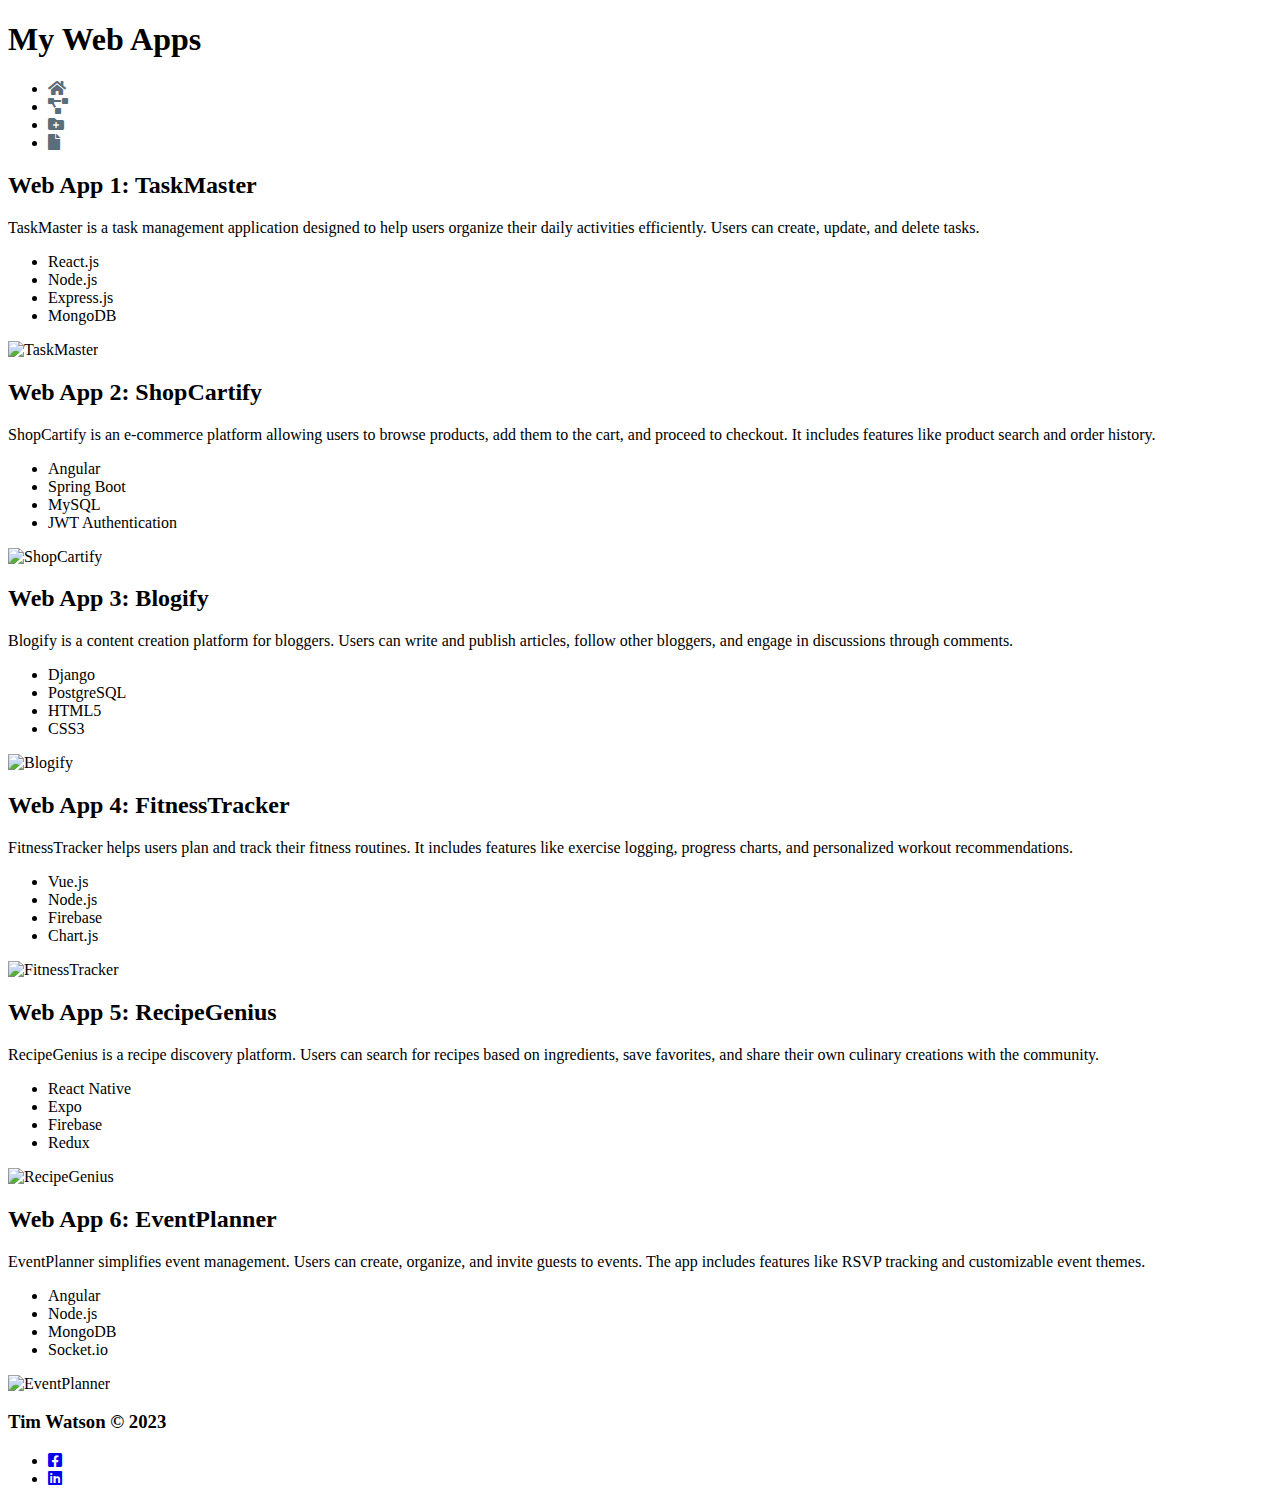
==== pages/appSamples.html @ 50c1b13a "portfolio" ====
<!DOCTYPE html>
<html lang="en">
<head>
    <meta charset="UTF-8">
    <meta name="viewport" content="width=device-width, initial-scale=1.0">
    <link rel ="stylesheet" href="../css/stylesheet.css">
    <link href="../Lib/fontawesome/css/all.css" rel="stylesheet">
    <title>Web App Samples</title>
</head>
<body>
    <div id="p-topContainer">
        <header id="p-header">
            <div id="p-title">
                <div>
                    <h1>My Web Apps</h1>    
                </div>    
            </div>
            <nav>
                <ul id="p-mainNav">
                    <li><a href="../index.html"><i class="fas fa-home" style="color: #596E79;"></i></a></li>
                    <li><a href="/pages/appSamples.html"><i class="fas fa-project-diagram" style="color: #596E79;"></i></a></li>
                    <li><a href="/pages/otherSamples.html"><i class="fas fa-folder-plus" style="color: #596E79;"></i></a></li>
                    <li><a href="/pages/resume.html"><i class="fas fa-file" style="color: #596E79;"></i></a></li>
                </ul>
            </nav>
        </header>
    </div>
    <div class="bigBlocktxt">
        <section class="secBlock">
            <h2 class="sectionHeader">Web App 1: TaskMaster</h2>
            <p>TaskMaster is a task management application designed to help users organize their daily activities efficiently. Users can create, update, and delete tasks.</p>
            <div class="s-imgContainer">
                <ul>
                    <li>React.js</li>
                    <li>Node.js</li>
                    <li>Express.js</li>
                    <li>MongoDB</li>
                </ul>
                <img class= "s-appImg" src="../images/task.jpg" alt="TaskMaster">
            </div>
        </section>
        
        <section class="secBlock">
            <h2 class="sectionHeader">Web App 2: ShopCartify</h2>
            <p>ShopCartify is an e-commerce platform allowing users to browse products, add them to the cart, and proceed to checkout. It includes features like product search and order history.</p>
            <div class="s-imgContainer">
                <ul>
                    <li>Angular</li>
                    <li>Spring Boot</li>
                    <li>MySQL</li>
                    <li>JWT Authentication</li>
                </ul>
                <img class= "s-appImg" src="../images/shopping.jpg" alt="ShopCartify">
            </div>
        </section>
        
        <section class="secBlock">
            <h2 class="sectionHeader">Web App 3: Blogify</h2>
            <p>Blogify is a content creation platform for bloggers. Users can write and publish articles, follow other bloggers, and engage in discussions through comments.</p>
            <div class="s-imgContainer">
                <ul>
                    <li>Django</li>
                    <li>PostgreSQL</li>
                    <li>HTML5</li>
                    <li>CSS3</li>
                </ul>
                <img class= "s-appImg" src="../images/blog.jpg" alt="Blogify">
            </div>
        </section>
        
        <section class="secBlock">
            <h2 class="sectionHeader">Web App 4: FitnessTracker</h2>
            <p>FitnessTracker helps users plan and track their fitness routines. It includes features like exercise logging, progress charts, and personalized workout recommendations.</p>
            <div class="s-imgContainer">
                <ul>
                    <li>Vue.js</li>
                    <li>Node.js</li>
                    <li>Firebase</li>
                    <li>Chart.js</li>
                </ul>
                <img class= "s-appImg" src="../images/fitness.jpg" alt="FitnessTracker">
            </div>    
        </section>
        
        <section class="secBlock">
            <h2 class="sectionHeader">Web App 5: RecipeGenius</h2>
            <p>RecipeGenius is a recipe discovery platform. Users can search for recipes based on ingredients, save favorites, and share their own culinary creations with the community.</p>
            <div class="s-imgContainer">
                <ul>
                    <li>React Native</li>
                    <li>Expo</li>
                    <li>Firebase</li>
                    <li>Redux</li>
                </ul>
                <img class= "s-appImg" src="../images/recipe.jpg" alt="RecipeGenius">
            </div>    
        </section>
        
        <section class="secBlock">
            <h2 class="sectionHeader">Web App 6: EventPlanner</h2>
            <p>EventPlanner simplifies event management. Users can create, organize, and invite guests to events. The app includes features like RSVP tracking and customizable event themes.</p>
            <div class="s-imgContainer">
                <ul>
                    <li>Angular</li>
                    <li>Node.js</li>
                    <li>MongoDB</li>
                    <li>Socket.io</li>
                </ul>
                <img class= "s-appImg" src="../images/planner.jpg" alt="EventPlanner">
            </div>    
            </section>
    </div>
    <div>
        <footer>
            <div id="s-footerTitle">
                <h3>Tim Watson &copy; 2023</h3>
            </div>
            <nav id="s-footerNav">
                <ul>
                    <li><a href="https://www.facebook.com/tim.watson.395669"><i class="fab fa-facebook-square"></i></a></li>
                    <li><a href="https://www.linkedin.com/in/tim-watson-6b1b3a1a0/"><i class="fab fa-linkedin"></i></a></li>
                </ul>
            </nav>
        </footer>
    </div>
</body>
</html>
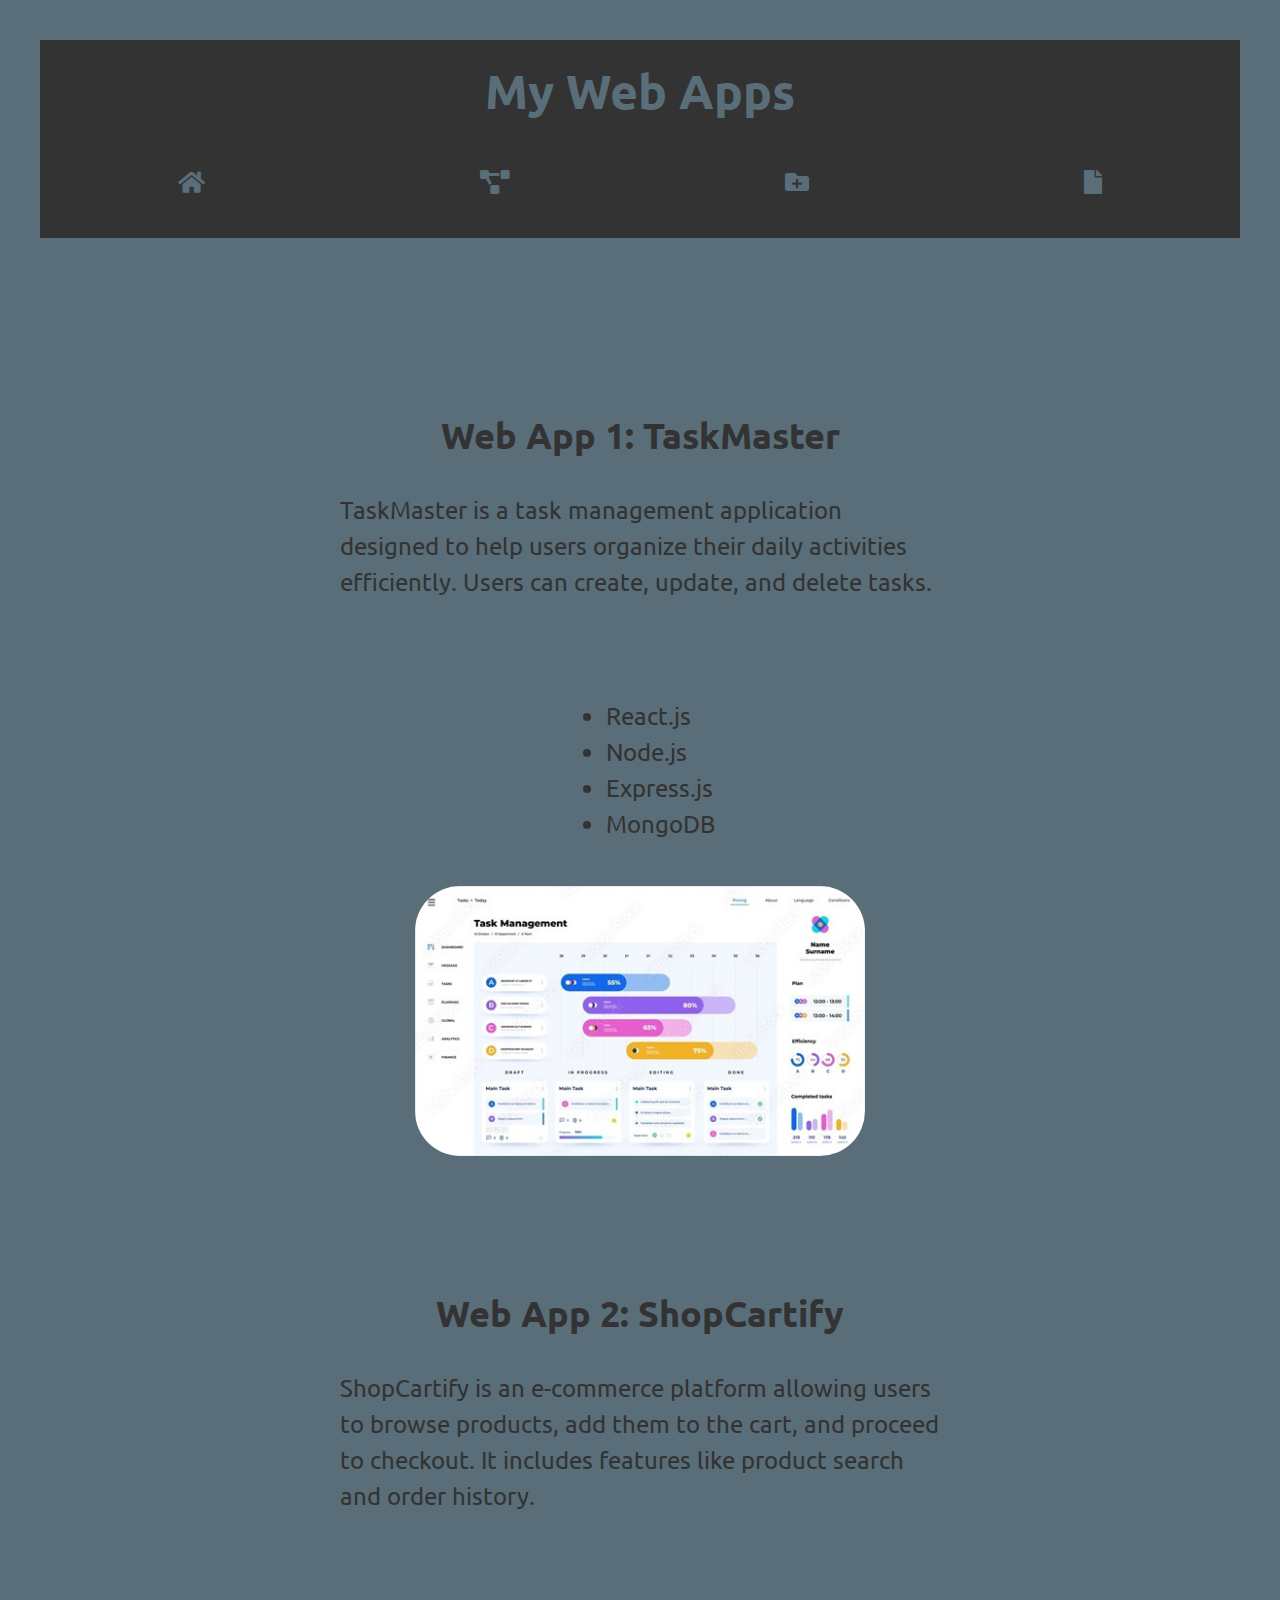
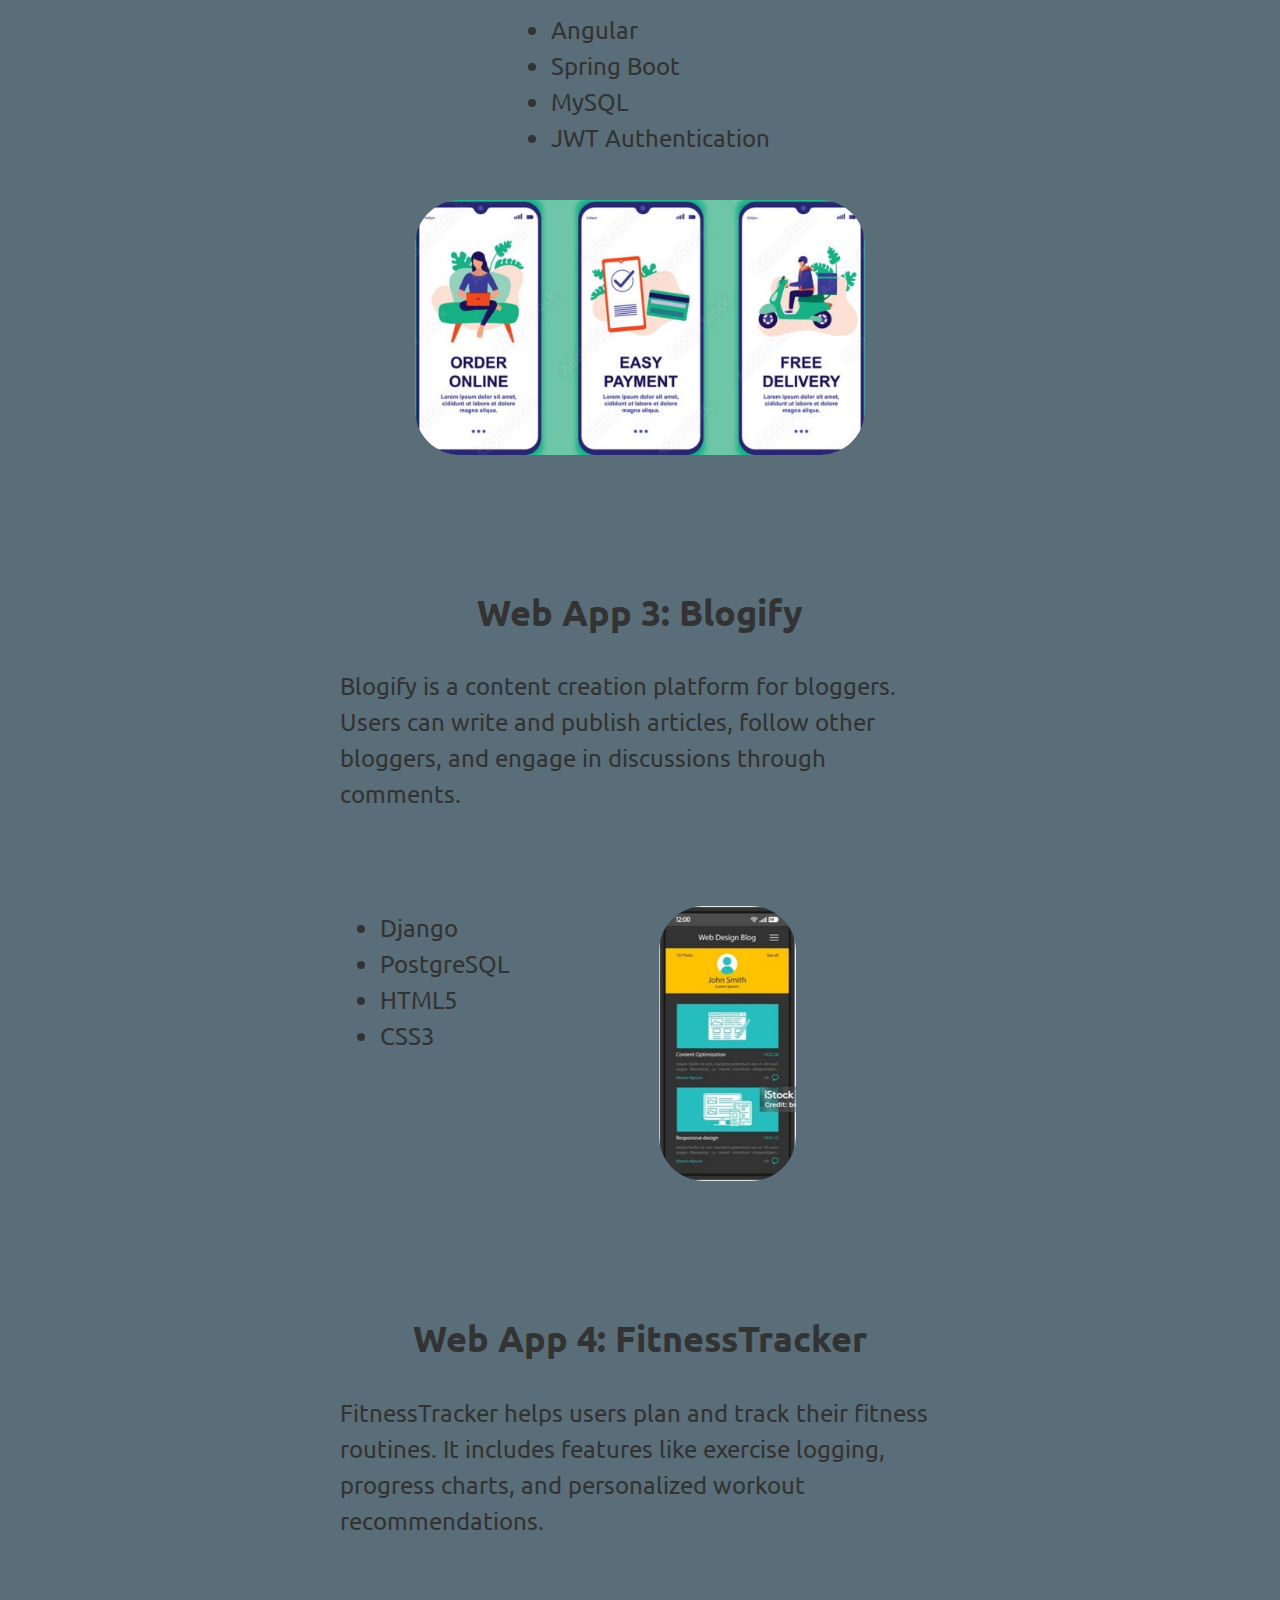
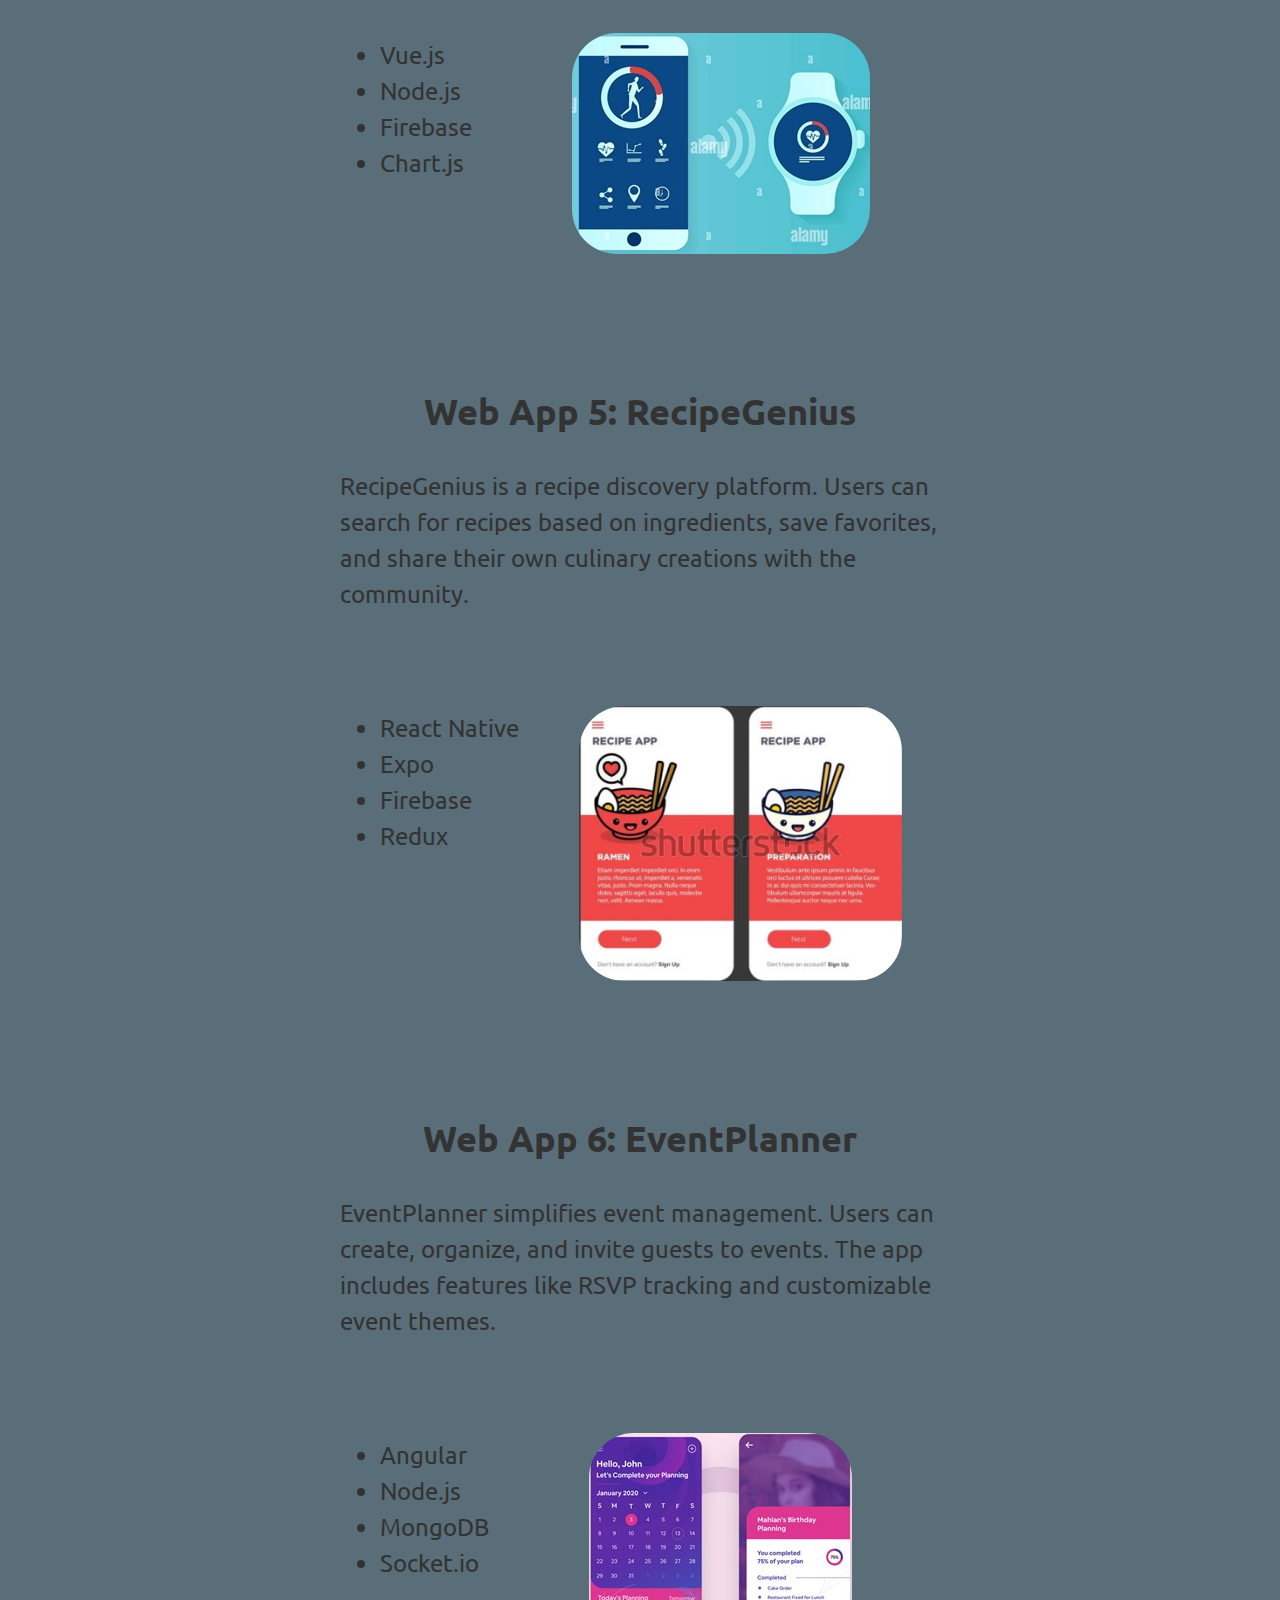
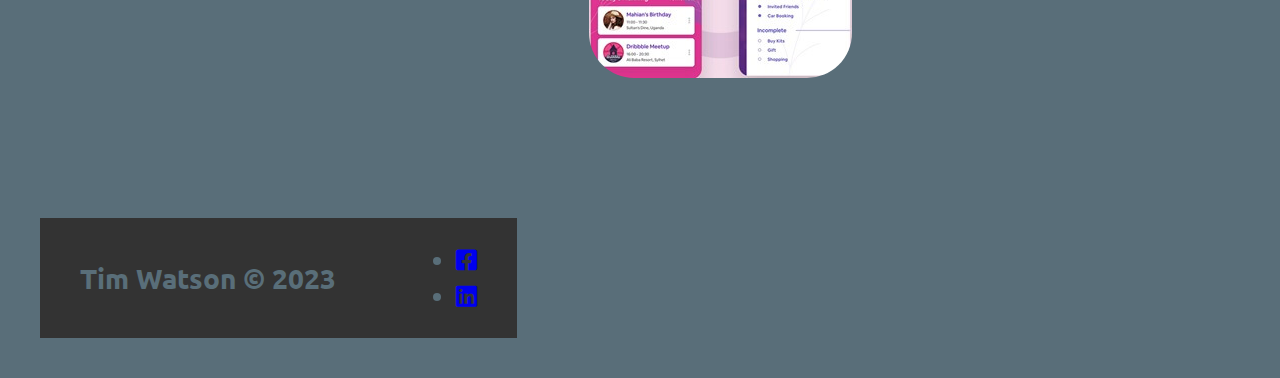
==== commit 70739005: "fingies crossed" ====
--- a/pages/appSamples.html
+++ b/pages/appSamples.html
@@ -3,7 +3,7 @@
 <head>
     <meta charset="UTF-8">
     <meta name="viewport" content="width=device-width, initial-scale=1.0">
-    <link rel ="stylesheet" href="../css/stylesheet.css">
+    <link rel ="stylesheet" href="../CSS/stylesheet.css">
     <link href="../Lib/fontawesome/css/all.css" rel="stylesheet">
     <title>Web App Samples</title>
 </head>
@@ -18,9 +18,9 @@
             <nav>
                 <ul id="p-mainNav">
                     <li><a href="../index.html"><i class="fas fa-home" style="color: #596E79;"></i></a></li>
-                    <li><a href="/pages/appSamples.html"><i class="fas fa-project-diagram" style="color: #596E79;"></i></a></li>
-                    <li><a href="/pages/otherSamples.html"><i class="fas fa-folder-plus" style="color: #596E79;"></i></a></li>
-                    <li><a href="/pages/resume.html"><i class="fas fa-file" style="color: #596E79;"></i></a></li>
+                    <li><a href="appSamples.html"><i class="fas fa-project-diagram" style="color: #596E79;"></i></a></li>
+                    <li><a href="otherSamples.html"><i class="fas fa-folder-plus" style="color: #596E79;"></i></a></li>
+                    <li><a href="resume.html"><i class="fas fa-file" style="color: #596E79;"></i></a></li>
                 </ul>
             </nav>
         </header>
@@ -36,7 +36,7 @@
                     <li>Express.js</li>
                     <li>MongoDB</li>
                 </ul>
-                <img class= "s-appImg" src="../images/task.jpg" alt="TaskMaster">
+                <img class= "s-appImg" src="../Images/task.jpg" alt="TaskMaster">
             </div>
         </section>
         
@@ -50,7 +50,7 @@
                     <li>MySQL</li>
                     <li>JWT Authentication</li>
                 </ul>
-                <img class= "s-appImg" src="../images/shopping.jpg" alt="ShopCartify">
+                <img class= "s-appImg" src="../Images/shopping.jpg" alt="ShopCartify">
             </div>
         </section>
         
@@ -64,7 +64,7 @@
                     <li>HTML5</li>
                     <li>CSS3</li>
                 </ul>
-                <img class= "s-appImg" src="../images/blog.jpg" alt="Blogify">
+                <img class= "s-appImg" src="../Images/blog.jpg" alt="Blogify">
             </div>
         </section>
         
@@ -78,7 +78,7 @@
                     <li>Firebase</li>
                     <li>Chart.js</li>
                 </ul>
-                <img class= "s-appImg" src="../images/fitness.jpg" alt="FitnessTracker">
+                <img class= "s-appImg" src="../Images/fitness.jpg" alt="FitnessTracker">
             </div>    
         </section>
         
@@ -92,7 +92,7 @@
                     <li>Firebase</li>
                     <li>Redux</li>
                 </ul>
-                <img class= "s-appImg" src="../images/recipe.jpg" alt="RecipeGenius">
+                <img class= "s-appImg" src="../Images/recipe.jpg" alt="RecipeGenius">
             </div>    
         </section>
         
@@ -106,7 +106,7 @@
                     <li>MongoDB</li>
                     <li>Socket.io</li>
                 </ul>
-                <img class= "s-appImg" src="../images/planner.jpg" alt="EventPlanner">
+                <img class= "s-appImg" src="../Images/planner.jpg" alt="EventPlanner">
             </div>    
             </section>
     </div>
--- a/CSS/stylesheet.css
+++ b/CSS/stylesheet.css
@@ -0,0 +1,270 @@
+@import url('https://fonts.googleapis.com/css2?family=Ubuntu:wght@300&display=swap');
+
+/* -------------------Global Styles */
+body {
+    font-family: 'Ubuntu', sans-serif;
+    font-size: 1.5rem;
+    line-height: 1.5;
+    color: #333;
+    background-color: #596E79;
+    margin: 40px;
+    padding: 0;
+    display: flex;
+    flex-wrap: wrap;
+    
+}
+
+footer {
+    width: 100%;
+    background-color: #333;
+    color: #596E79;
+    display: flex;
+    flex-wrap: wrap;
+    justify-content: space-between;
+    align-items: center;
+    padding: 0 40px;
+    margin-top: 30px;
+}
+
+/* -------------------Page Styles */
+
+.bigBlocktxt {
+    margin: 50px 0;
+    display: flex;
+    justify-content: space-evenly;
+    flex-wrap: wrap;
+}
+
+.bigBlocktxt section {
+    max-width: 50%;
+}
+
+#p-topContainer {
+    width: 100%;
+    background-color: #333;
+    display: flex;
+    justify-content: center;
+    align-items: center;
+    margin-bottom: 50px;
+}
+
+
+
+#p-title {
+    display: flex;
+    align-items: center;
+    width: auto;
+    height: 100px;
+    color: #596E79;
+    text-align: left;
+    font-size: 1.5rem;
+    justify-content: center;
+}
+
+#p-mainNav {
+    width: 100%;
+    height: 50px;
+    display: flex;
+    justify-content: space-around;
+    list-style-type: none;
+    padding-left: 0;
+    font-size: 1.5rem;
+    flex: 1;
+    text-align: center;
+    justify-self: auto;
+}
+
+#p-header {
+    display: flex;
+    flex-direction: column;
+    flex-wrap: wrap;
+    width: 100%;
+}    
+
+
+#p-title div {
+    display: flex;
+    align-items: center;
+    
+}
+
+/* -------------------Section Styles */
+
+.sectionHeader {
+    text-align: center;
+}
+
+.secBlock {
+    padding: 40px;
+    max-width: 40%;
+}
+
+#text-content {
+    width: 100%;
+    display: flex;
+    justify-content: center;
+    align-items: center;
+    flex-direction: column;
+    margin-bottom: 50px;
+}
+
+
+#s-botContainer {
+    width: 100%;
+    margin: 50px;
+
+}
+
+.content {
+    display: flex;
+    justify-content: space-between;
+}
+
+#text-content h2{
+    font-size: 2rem;
+}
+
+#text-content p {
+    font-size: 1.5rem;
+    max-width: 1000px;
+}
+
+#me {
+    width: 242px;
+    height: 323px;
+    padding: 20px;
+    border-radius: 45px;
+    
+}
+
+.s-imgContainer {
+    display: flex;
+    flex-wrap: wrap;
+    justify-content: space-around;
+    padding-top: 50px;
+}
+
+.s-appImg {
+    max-width: 450px;
+    max-height: 275px;
+    border-radius: 45px;
+    margin: 20px;
+}
+
+.secBlock:nth-of-type(3) .s-imgContainer {
+    display: flex;
+    justify-content: flex-start;
+}
+
+.secBlock:nth-of-type(4) .s-imgContainer {
+    display: flex;
+    justify-content: flex-start;
+}
+
+.secBlock:nth-of-type(4) .s-appImg {
+    margin-left: 100px;
+}
+
+.secBlock:nth-of-type(3) .s-appImg {
+    margin-left: 150px;
+}
+
+.secBlock:nth-of-type(5) .s-imgContainer {
+    display: flex;
+    justify-content: flex-start;
+}
+
+.secBlock:nth-of-type(5) .s-appImg {
+    margin-left: 60px;
+}
+
+.secBlock:nth-of-type(6) .s-imgContainer {
+    display: flex;
+    justify-content: flex-start;
+}
+
+.secBlock:nth-of-type(6) .s-appImg {
+    margin-left: 100px;
+}
+
+#s-email {
+    padding-left: 40px;
+}
+
+#s-address {
+    padding-left: 80px;
+}
+
+.s-emp {
+    padding-left: 40px;
+
+}
+
+@media (max-width: 1000px) {
+    p {
+        text-align: center;
+    }
+    .s-imgContainer {
+        flex-direction: column;
+        align-items: center;
+    }
+
+    .p-mobile {
+        text-align: center;
+    }
+
+    h2 {
+        text-align: center;
+    }
+
+    .s-appImg {
+        width: max-content;
+        max-width: 100%;
+        margin: 0;
+    }
+
+    .secBlock:nth-of-type(3) .s-appImg {
+        margin-left: 0;
+    }
+    .secBlock:nth-of-type(4) .s-appImg {
+        margin-left: 0;
+    }
+    .secBlock:nth-of-type(5) .s-appImg {
+        margin-left: 0;
+    }
+    .secBlock:nth-of-type(6) .s-appImg {
+        margin-left: 0;
+    }
+
+    #s-email {
+        padding-left: 0;
+    }
+    
+    #s-address {
+        padding-left: 0;
+    }
+
+    .s-emp {
+        padding-left: 0;
+    }
+}
+
+
+@media (max-width: 550px) {
+    .content {
+        display: flex;
+        flex-direction: column;
+        align-items: center;
+        justify-content: center;
+    }
+
+    footer {
+        padding: 0;
+        justify-content: space-around;
+    }
+
+
+
+
+
+}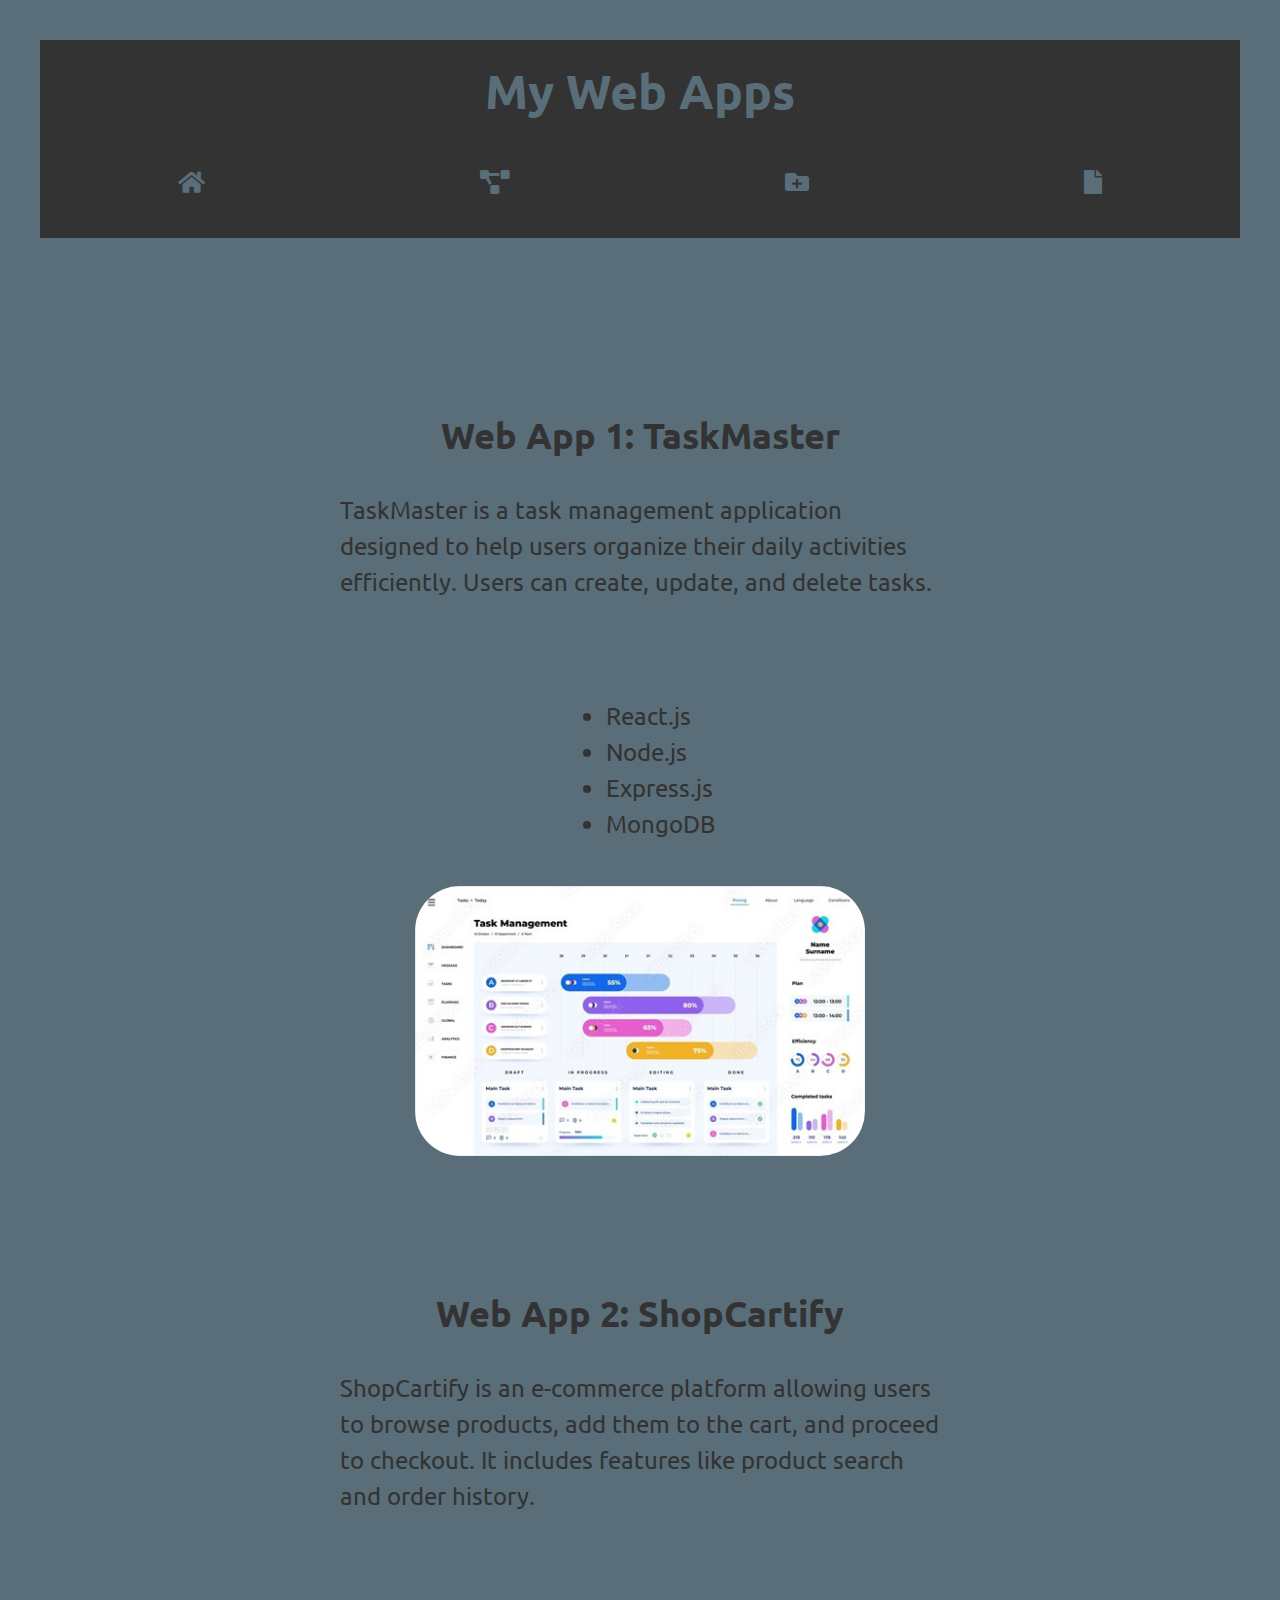
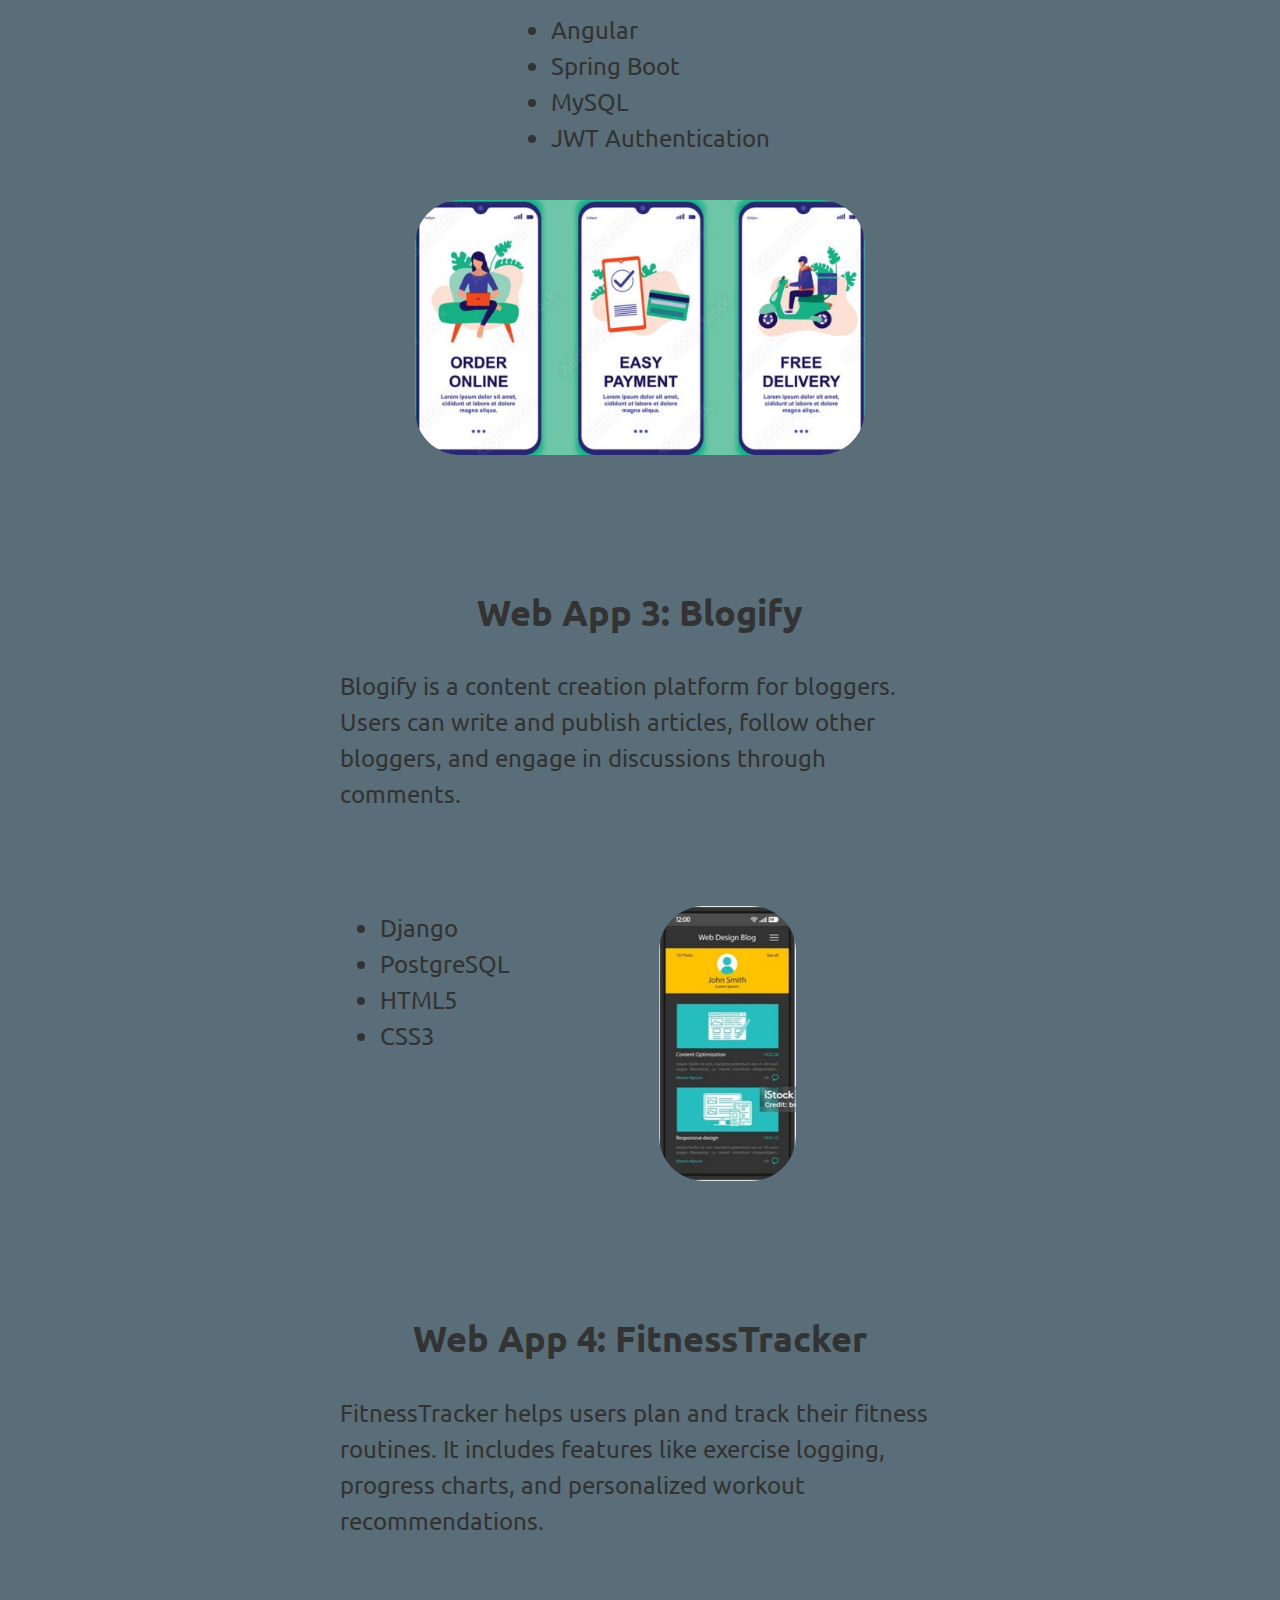
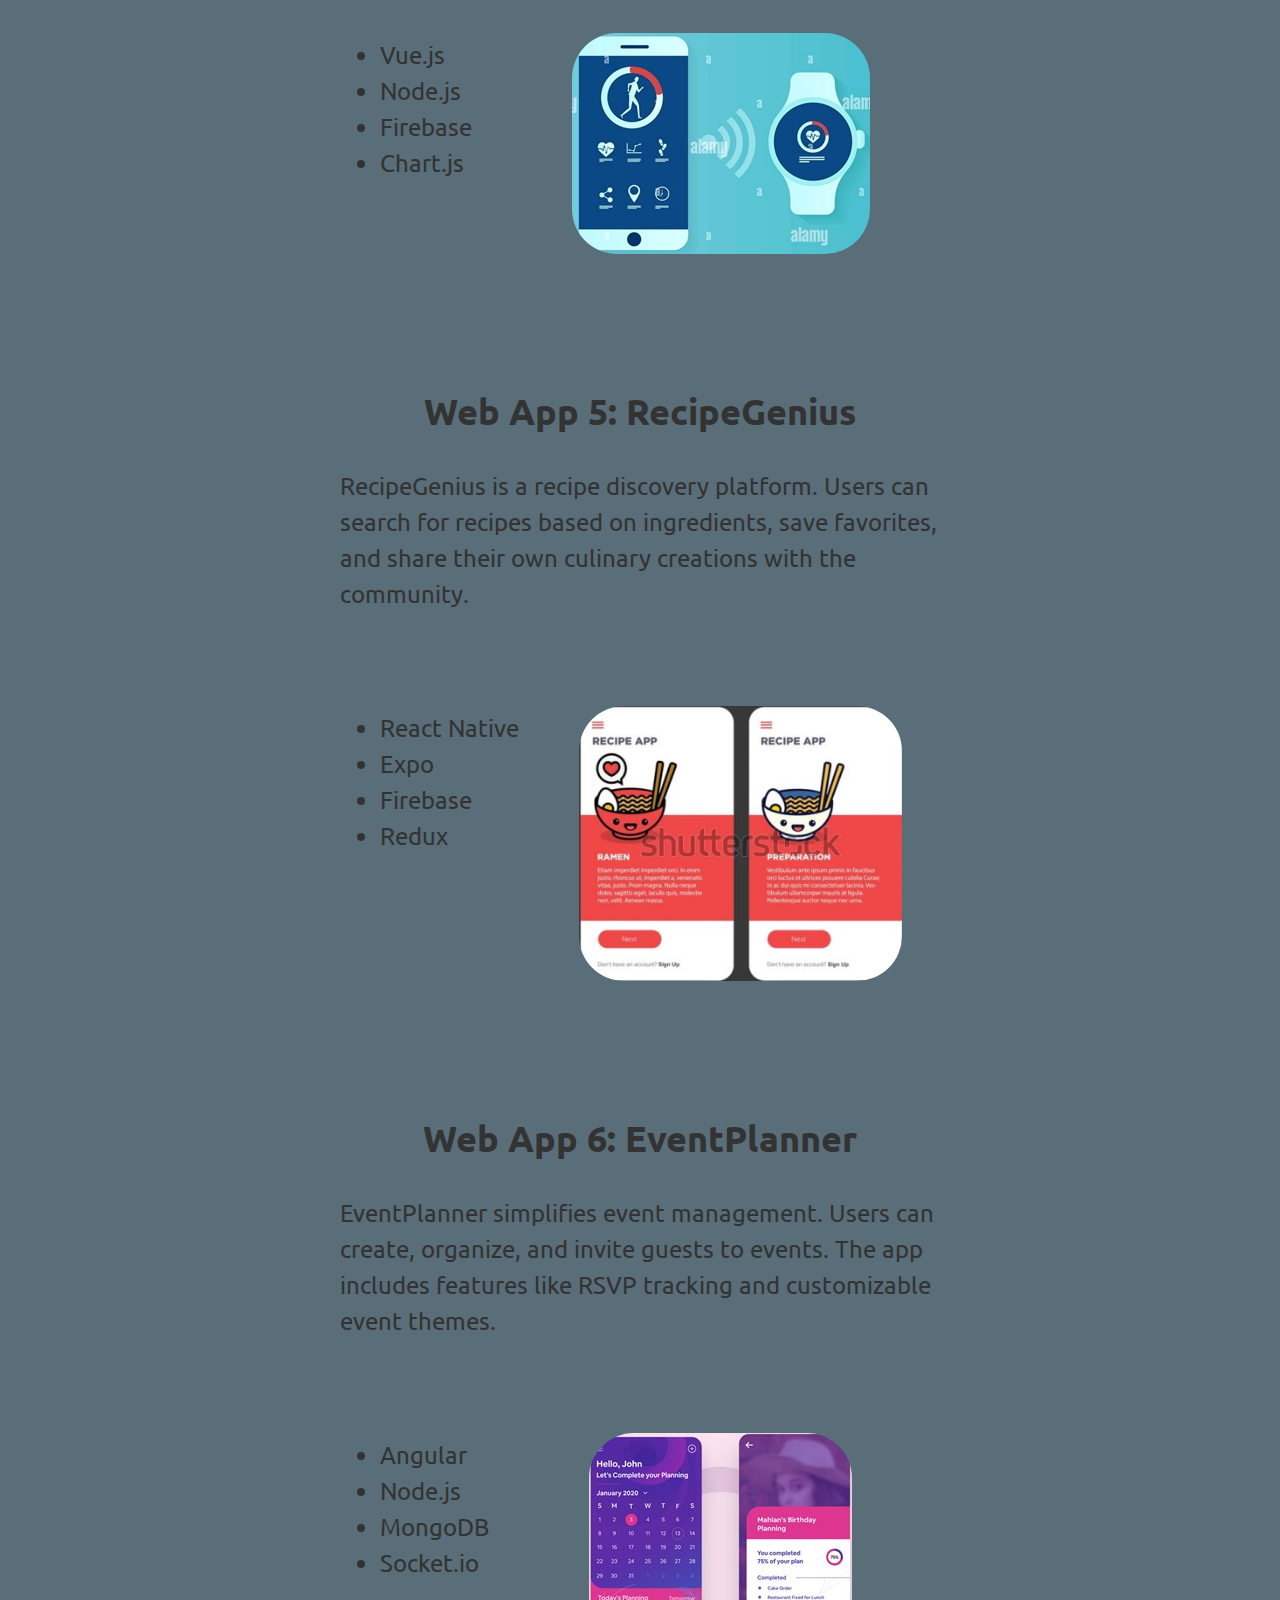
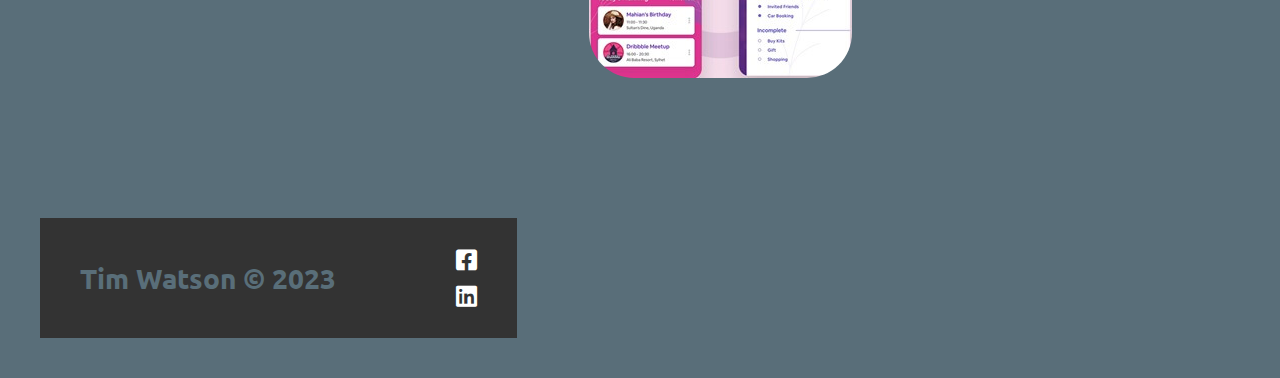
==== commit 9da21790: "Final I think" ====
--- a/pages/appSamples.html
+++ b/pages/appSamples.html
@@ -20,7 +20,7 @@
                     <li><a href="../index.html"><i class="fas fa-home" style="color: #596E79;"></i></a></li>
                     <li><a href="appSamples.html"><i class="fas fa-project-diagram" style="color: #596E79;"></i></a></li>
                     <li><a href="otherSamples.html"><i class="fas fa-folder-plus" style="color: #596E79;"></i></a></li>
-                    <li><a href="resume.html"><i class="fas fa-file" style="color: #596E79;"></i></a></li>
+                    <li><a href="Resume.html"><i class="fas fa-file" style="color: #596E79;"></i></a></li>
                 </ul>
             </nav>
         </header>
@@ -117,8 +117,8 @@
             </div>
             <nav id="s-footerNav">
                 <ul>
-                    <li><a href="https://www.facebook.com/tim.watson.395669"><i class="fab fa-facebook-square"></i></a></li>
-                    <li><a href="https://www.linkedin.com/in/tim-watson-6b1b3a1a0/"><i class="fab fa-linkedin"></i></a></li>
+                    <li><a href="https://www.facebook.com/tim.watson.395669"><i class="fab fa-facebook-square" style="color: #fff"></i></a></li>
+                    <li><a href="https://www.linkedin.com/in/tim-watson-6b1b3a1a0/"><i class="fab fa-linkedin" style="color: #fff"></i></a></li>
                 </ul>
             </nav>
         </footer>
--- a/CSS/stylesheet.css
+++ b/CSS/stylesheet.css
@@ -198,6 +198,10 @@
 .s-emp {
     padding-left: 40px;
 
+}
+
+#s-footerNav ul {
+   list-style-type: none; 
 }
 
 @media (max-width: 1000px) {
